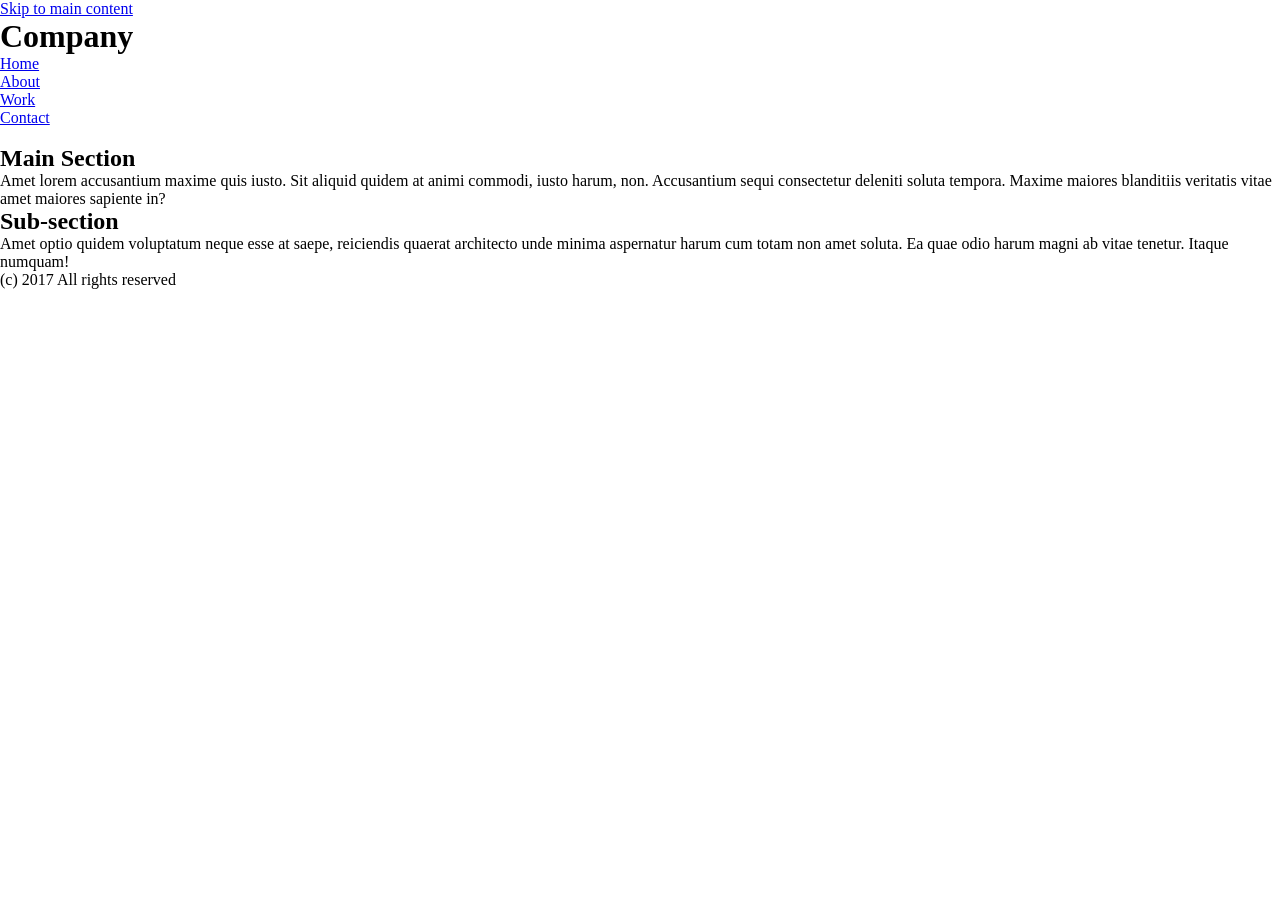
==== media-queries.html @ 86dc40da "Ramaj and Greg" ====
<!DOCTYPE html>
<html lang="en">
<head>
    <meta charset="UTF-8">
    <meta name="viewport" content="width=device-width, initial-scale=1">
    <title>Media Queries</title>
    <link rel="stylesheet" href="media-queries.css">
</head>
<body>
    <div class="alert-info hidden-on-desktop">
        <a href="#main">Skip to main content</a>
    </div>
    <h1>Company</h1>
    <nav>
        <ul class="nav-links">
            <li><a href="#">Home</a></li>
            <li><a href="#">About</a></li>
            <li><a href="#">Work</a></li>
            <li><a href="#">Contact</a></li>
        </ul>
    </nav>
    <div class="header-img">
        <img src="https://via.placeholder.com/900x400?" alt="">
    </div>
    <section id="main" class="main">
        <h2>Main Section</h2>
        <p>Amet lorem accusantium maxime quis iusto. Sit aliquid quidem at animi commodi, iusto harum, non. Accusantium sequi consectetur deleniti soluta tempora. Maxime maiores blanditiis veritatis vitae amet maiores sapiente in?</p>
    </section>
    <section class="sub-section">
        <h2>Sub-section</h2>
        <p>Amet optio quidem voluptatum neque esse at saepe, reiciendis quaerat architecto unde minima aspernatur harum cum totam non amet soluta. Ea quae odio harum magni ab vitae tenetur. Itaque numquam!</p>
    </section>
    <footer>
        <p>(c) 2017 All rights reserved</p>
        <div id="social-media-links">

        </div>
    </footer>
</body>
</html>
---- media-queries.css ----
*{
    margin: 0;
    padding: 0;
    box-sizing: border-box;
}
img {
    width: 100%;
}

@media screen and (max-width: 481px) {

}
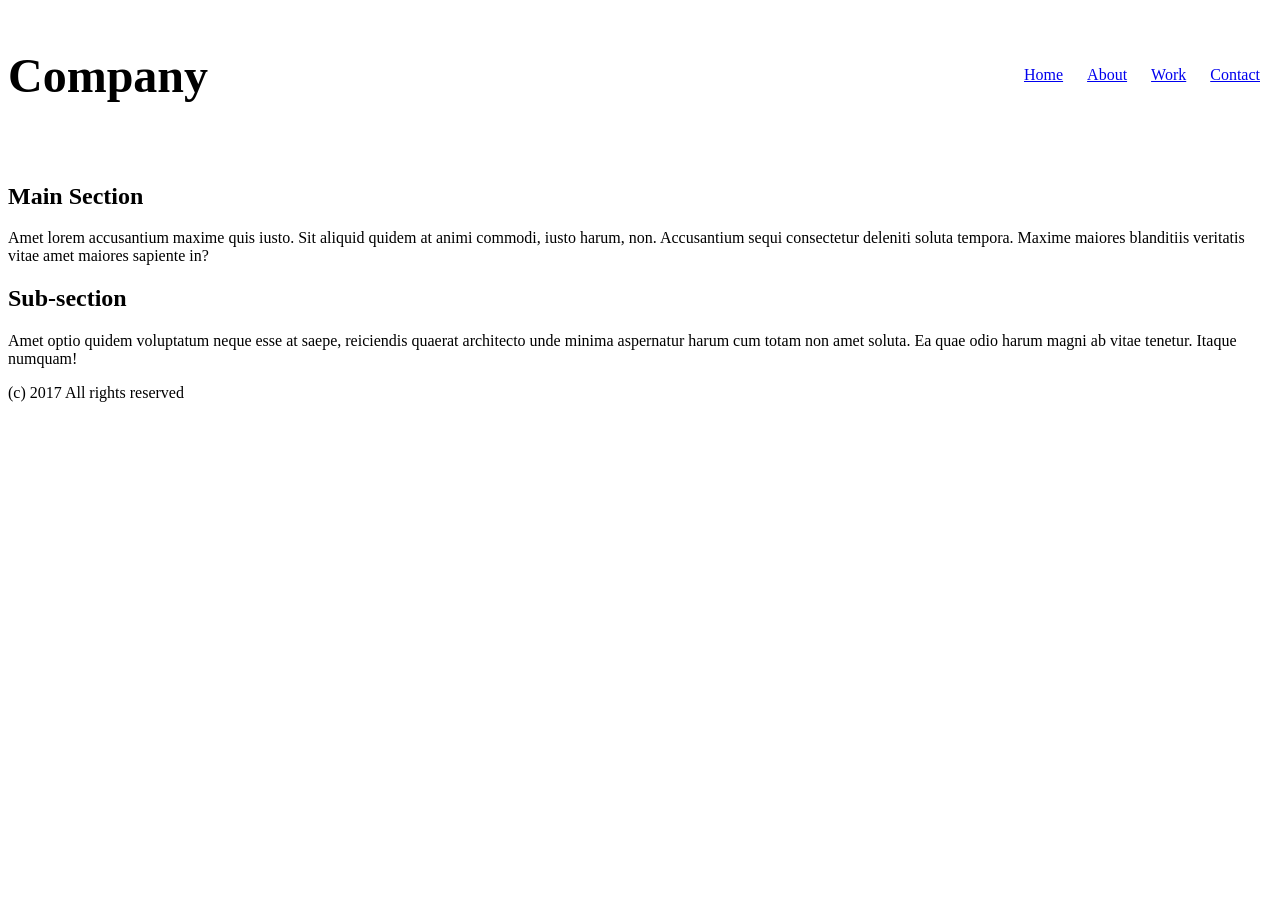
==== commit 640e854e: "nav complete" ====
--- a/media-queries.html
+++ b/media-queries.html
@@ -10,8 +10,9 @@
     <div class="alert-info hidden-on-desktop">
         <a href="#main">Skip to main content</a>
     </div>
+    <nav>
     <h1>Company</h1>
-    <nav>
+
         <ul class="nav-links">
             <li><a href="#">Home</a></li>
             <li><a href="#">About</a></li>
--- a/media-queries.css
+++ b/media-queries.css
@@ -1,12 +1,67 @@
  *{
-    margin: 0;
-    padding: 0;
     box-sizing: border-box;
 }
 img {
     width: 100%;
+    margin: .5em 0;
+}
+.hidden-on-desktop{
+    display: none;
+}
+nav{
+    display: flex;
+    align-items: center;
+    justify-content: space-between;
+}
+.nav-links{
+    display: flex;
+    list-style: none;
+    padding: 0;
+}
+.nav-links li {
+    padding: .75em;
+}
+h1{
+    font-size: 3rem;
+    margin-right: .5em;
+}
+@media screen and (max-width: 481px) {
+
+.hidden-on-desktop{
+    display: flex;
 }
 
-@media screen and (max-width: 481px) {
+.alert-info{
+    border: 1px solid lightgray;
+    background-color: #8ef5f2;
+    padding: .75em;
+    margin-top: .5em;
+}
+
+.alert-info a{
+    text-decoration: none;
+    color: black;
+    margin: 0 auto;
+}
+
+h1{
+    margin-top:.25em;
+    text-align: center;
+    margin-right: 0;
+}
+nav{
+    flex-direction: column;
+}
+
+.nav-links{
+    flex-direction: column;
+    text-align: center;
+    width: 100%
+}
+
+.nav-links li {
+    background-color: lightgray;
+    margin: .5em 0;
+}
 
 }
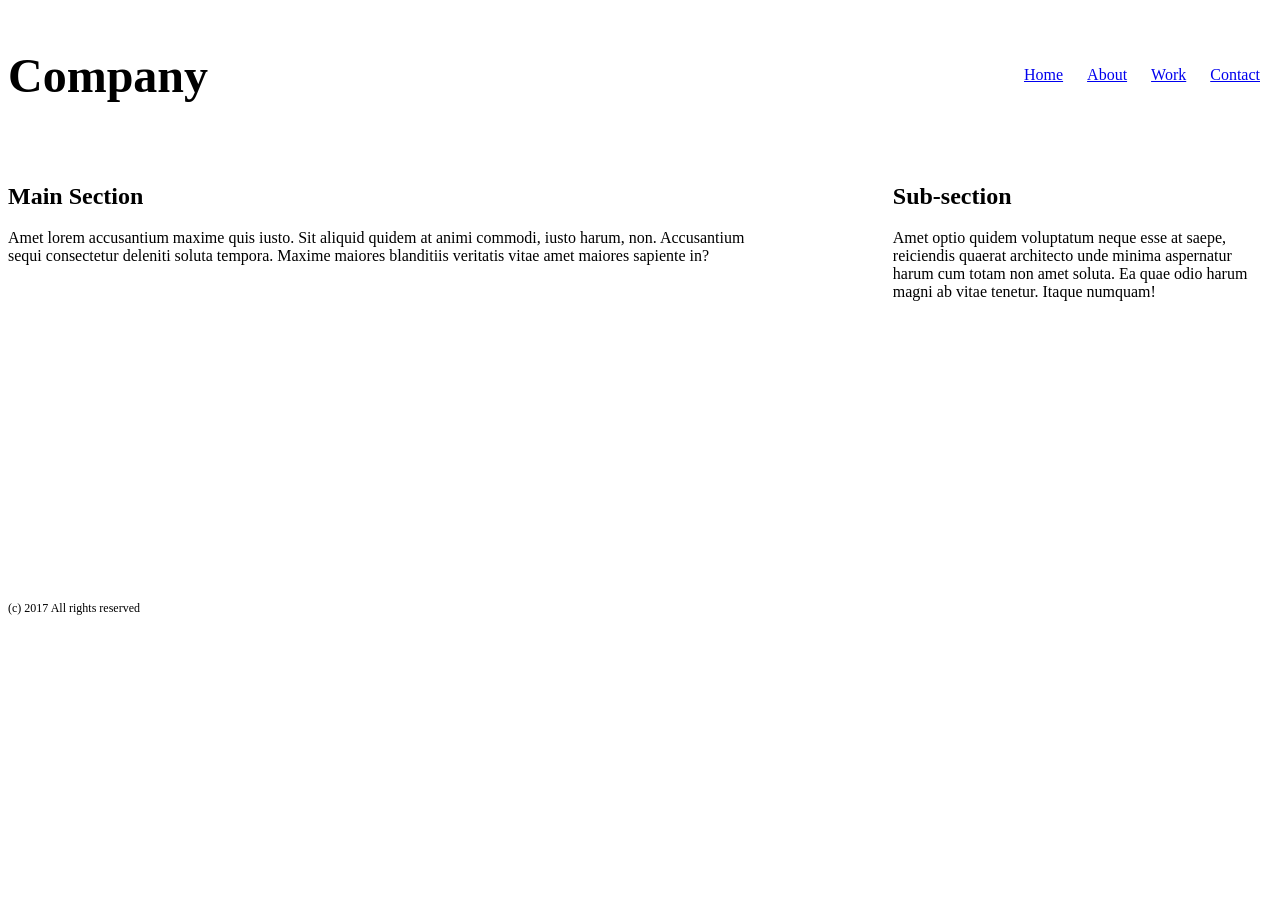
==== commit 9181d19c: "desktop and mobile complete" ====
--- a/media-queries.html
+++ b/media-queries.html
@@ -21,8 +21,9 @@
         </ul>
     </nav>
     <div class="header-img">
-        <img src="https://via.placeholder.com/900x400?" alt="">
+        <img src="https://source.unsplash.com/random" alt="">
     </div>
+    <div class="text-container">
     <section id="main" class="main">
         <h2>Main Section</h2>
         <p>Amet lorem accusantium maxime quis iusto. Sit aliquid quidem at animi commodi, iusto harum, non. Accusantium sequi consectetur deleniti soluta tempora. Maxime maiores blanditiis veritatis vitae amet maiores sapiente in?</p>
@@ -31,6 +32,7 @@
         <h2>Sub-section</h2>
         <p>Amet optio quidem voluptatum neque esse at saepe, reiciendis quaerat architecto unde minima aspernatur harum cum totam non amet soluta. Ea quae odio harum magni ab vitae tenetur. Itaque numquam!</p>
     </section>
+    </div>
     <footer>
         <p>(c) 2017 All rights reserved</p>
         <div id="social-media-links">
--- a/media-queries.css
+++ b/media-queries.css
@@ -24,6 +24,21 @@
 h1{
     font-size: 3rem;
     margin-right: .5em;
+}
+.main{
+    display: inline-block;
+    width: 60%;
+}
+.sub-section {
+    display: inline-block;
+    width: 30%;
+    float: right;
+}
+footer{
+    margin-top: 20em;
+}
+footer p{
+    font-size: .75em;
 }
 @media screen and (max-width: 481px) {
 
@@ -56,7 +71,8 @@
 .nav-links{
     flex-direction: column;
     text-align: center;
-    width: 100%
+    width: 100%;
+    margin-top: 0;
 }
 
 .nav-links li {
@@ -64,4 +80,11 @@
     margin: .5em 0;
 }
 
+.main, .sub-section{
+    display: block;
+    width: 100%
+}
+footer{
+    margin-top: 15em;
+}
 }
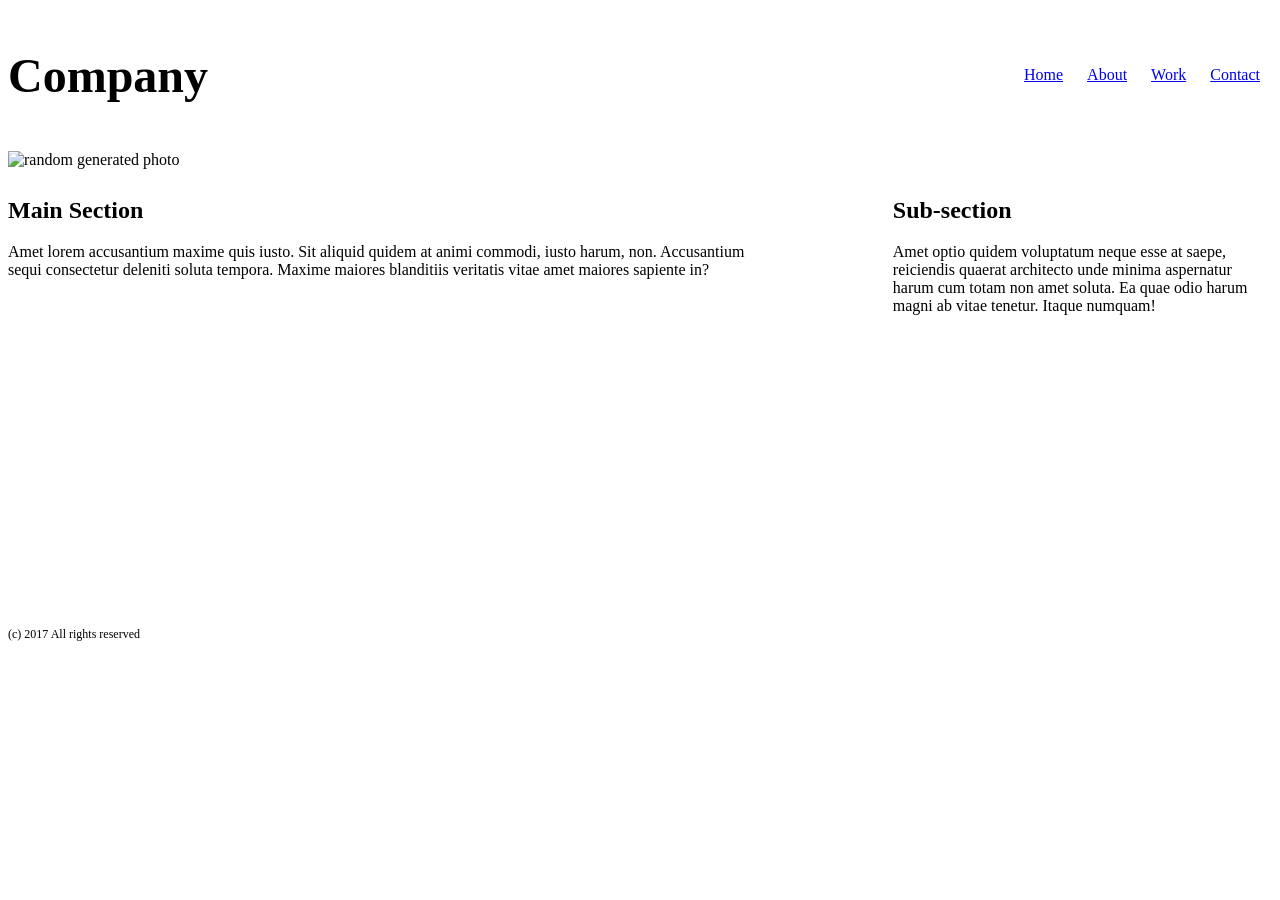
==== commit a3b24614: "added and styled footer icons" ====
--- a/media-queries.html
+++ b/media-queries.html
@@ -4,6 +4,7 @@
     <meta charset="UTF-8">
     <meta name="viewport" content="width=device-width, initial-scale=1">
     <title>Media Queries</title>
+    <script src="https://kit.fontawesome.com/0b8b82dc43.js" crossorigin="anonymous"></script>
     <link rel="stylesheet" href="media-queries.css">
 </head>
 <body>
@@ -21,9 +22,9 @@
         </ul>
     </nav>
     <div class="header-img">
-        <img src="https://source.unsplash.com/random" alt="">
+        <img src="https://source.unsplash.com/random/900x400/?landscape" alt="random generated photo">
     </div>
-    <div class="text-container">
+<!--    <div class="text-container">-->
     <section id="main" class="main">
         <h2>Main Section</h2>
         <p>Amet lorem accusantium maxime quis iusto. Sit aliquid quidem at animi commodi, iusto harum, non. Accusantium sequi consectetur deleniti soluta tempora. Maxime maiores blanditiis veritatis vitae amet maiores sapiente in?</p>
@@ -32,11 +33,13 @@
         <h2>Sub-section</h2>
         <p>Amet optio quidem voluptatum neque esse at saepe, reiciendis quaerat architecto unde minima aspernatur harum cum totam non amet soluta. Ea quae odio harum magni ab vitae tenetur. Itaque numquam!</p>
     </section>
-    </div>
+<!--    </div>-->
     <footer>
         <p>(c) 2017 All rights reserved</p>
         <div id="social-media-links">
-
+            <a href="#"><i class="fab fa-twitter-square"></i></a>
+            <a href="#"><i class="fab fa-instagram"></i></a>
+            <a href="#"><i class="fab fa-github-square"></i></a>  
         </div>
     </footer>
 </body>
--- a/media-queries.css
+++ b/media-queries.css
@@ -1,4 +1,5 @@
- *{
+
+*{
     box-sizing: border-box;
 }
 img {
@@ -34,12 +35,33 @@
     width: 30%;
     float: right;
 }
+
+/* Footer */
+
 footer{
     margin-top: 20em;
+    display: flex;
+    align-items: center;
+    justify-content: space-between;
 }
+
 footer p{
     font-size: .75em;
 }
+
+#social-media-links a {
+    color: black;
+}
+
+#social-media-links a:hover {
+    color: blue;
+}
+
+.fab {
+    font-size: 2em;
+    padding: .4em;
+}
+
 @media screen and (max-width: 481px) {
 
 .hidden-on-desktop{
@@ -86,5 +108,6 @@
 }
 footer{
     margin-top: 15em;
+    flex-direction: column;
 }
 }
